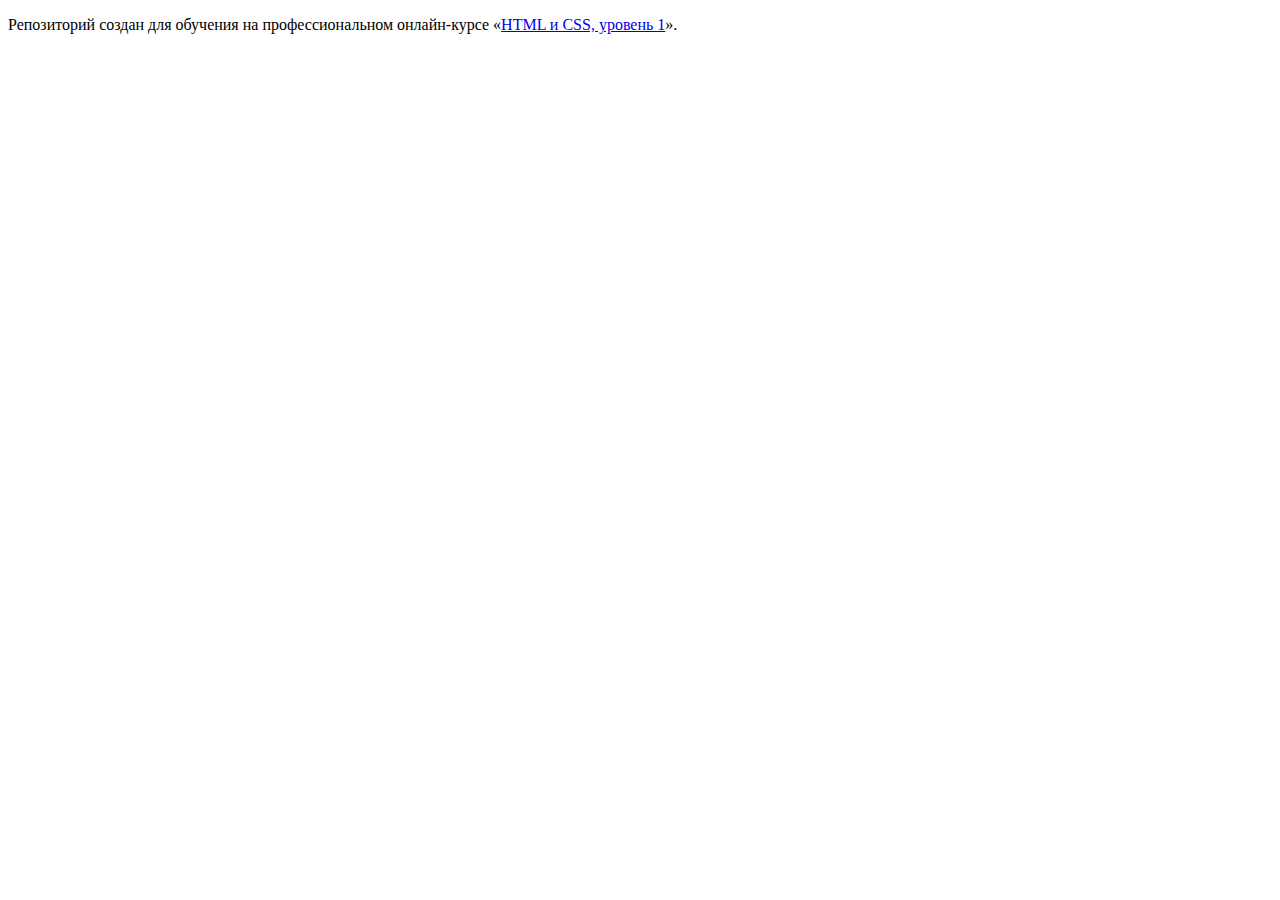
==== index.html @ 4fa53f04 ":hatching_chick:" ====
<!DOCTYPE html>
<html lang="ru">
  <head>
    <meta charset="utf-8">
    <title>HTML Academy: Девайс</title>
  </head>
  <body>

    <p>Репозиторий создан для обучения на профессиональном онлайн‑курсе «<a href="https://htmlacademy.ru/intensive/htmlcss">HTML и CSS, уровень 1</a>».</p>

  </body>
</html>
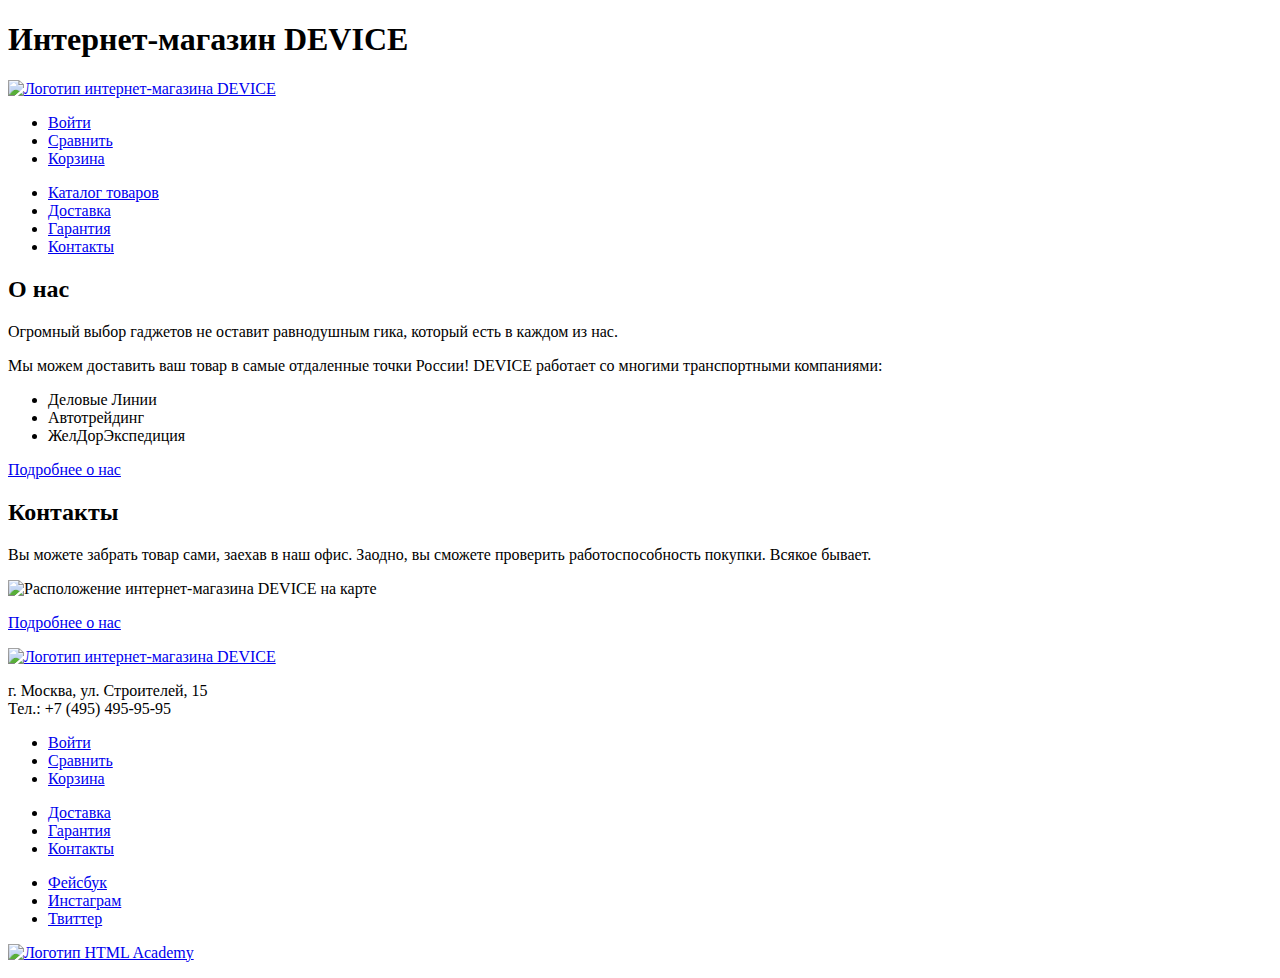
==== commit b6872fc0: "Добавляет разметку главной страницы" ====
--- a/index.html
+++ b/index.html
@@ -1,12 +1,92 @@
 <!DOCTYPE html>
 <html lang="ru">
-  <head>
-    <meta charset="utf-8">
-    <title>HTML Academy: Девайс</title>
-  </head>
-  <body>
 
-    <p>Репозиторий создан для обучения на профессиональном онлайн‑курсе «<a href="https://htmlacademy.ru/intensive/htmlcss">HTML и CSS, уровень 1</a>».</p>
+<head>
+  <meta charset="utf-8">
+  <title>HTML Academy: Девайс</title>
+</head>
 
-  </body>
-</html>
+<body>
+  <header class="main-header">
+    <h1 class="visually-hidden">Интернет-магазин DEVICE</h1>
+    <nav class="main-navigation">
+      <a class="main-header-logo" href="index.html">
+        <img src="http://placehold.it/150x100" width="150" height="100" alt="Логотип интернет-магазина DEVICE">
+      </a>
+      <ul class="user-navigation">
+        <!-- 
+          <li>
+            здесь будет форма поиска по сайту
+          </li>
+        -->
+        <li class="login-link"><a href="#">Войти</a></li>
+        <li class="compare-link"><a href="#">Сравнить</a></li>
+        <li class="basket-link"><a href="#">Корзина</a></li>
+      </ul>
+      <ul class="site-navigation">
+        <li><a href="catalog.html">Каталог товаров</a></li>
+        <li><a href="shipping.html">Доставка</a></li>
+        <li><a href="warranty.html">Гарантия</a></li>
+        <li><a href="contacts.html">Контакты</a></li>
+      </ul>
+    </nav>
+  </header>
+  <main class="container">
+    <section class="about-us">
+      <h2>О нас</h2>
+      <p>Огромный выбор гаджетов не оставит равнодушным гика, который есть в каждом из нас.</p>
+      <p>Мы можем доставить ваш товар в самые отдаленные точки России! DEVICE работает со многими транспортными
+        компаниями:</p>
+      <ul>
+        <li>Деловые Линии</li>
+        <li>Автотрейдинг</li>
+        <li>ЖелДорЭкспедиция</li>
+      </ul>
+      <p><a href="more-about-us.html">Подробнее о нас</a></p>
+    </section>
+    <section class="contacts">
+      <h2>Контакты</h2>
+      <p>Вы можете забрать товар сами, заехав в наш офис. Заодно, вы сможете проверить работоспособность покупки. Всякое
+        бывает.</p>
+      <p class="location-map">
+        <img src="http://placehold.it/300x150" width="300" height="150"
+          alt="Расположение интернет-магазина DEVICE на карте">
+      </p>
+      <p><a href="contact-us.html">Подробнее о нас</a></p>
+    </section>
+  </main>
+  <footer class="main-footer">
+    <a class="footer-logo" href="index.html">
+      <img src="http://placehold.it/150x100" width="150" height="100" alt="Логотип интернет-магазина DEVICE">
+    </a>
+    <p class="footer-contacts">
+      г. Москва, ул. Строителей, 15<br>
+      Тел.: +7 (495) 495-95-95
+    </p>
+    <div class="footer-navigation">
+      <ul class="footer-user-navigation">
+        <li class="login-link"><a href="#">Войти</a></li>
+        <li class="compare-link"><a href="#">Сравнить</a></li>
+        <li class="basket-link"><a href="#">Корзина</a></li>
+      </ul>
+      <ul class="footer-site-navigation">
+        <li><a href="shipping.html">Доставка</a></li>
+        <li><a href="warranty.html">Гарантия</a></li>
+        <li><a href="contacts.html">Контакты</a></li>
+      </ul>
+    </div>
+    <div class="footer-social">
+      <ul>
+        <li><a class="social-button" href="#">Фейсбук</a></li>
+        <li><a class="social-button" href="#">Инстаграм</a></li>
+        <li><a class="social-button" href="#">Твиттер</a></li>
+      </ul>
+    </div>
+    <p class="footer-copyright">
+      <a class="button" href="https://htmlacademy.ru/intensive/htmlcss"><img src="http://placehold.it/30x30" width="30"
+          height="30" alt="Логотип HTML Academy"></a>
+    </p>
+  </footer>
+</body>
+
+</html>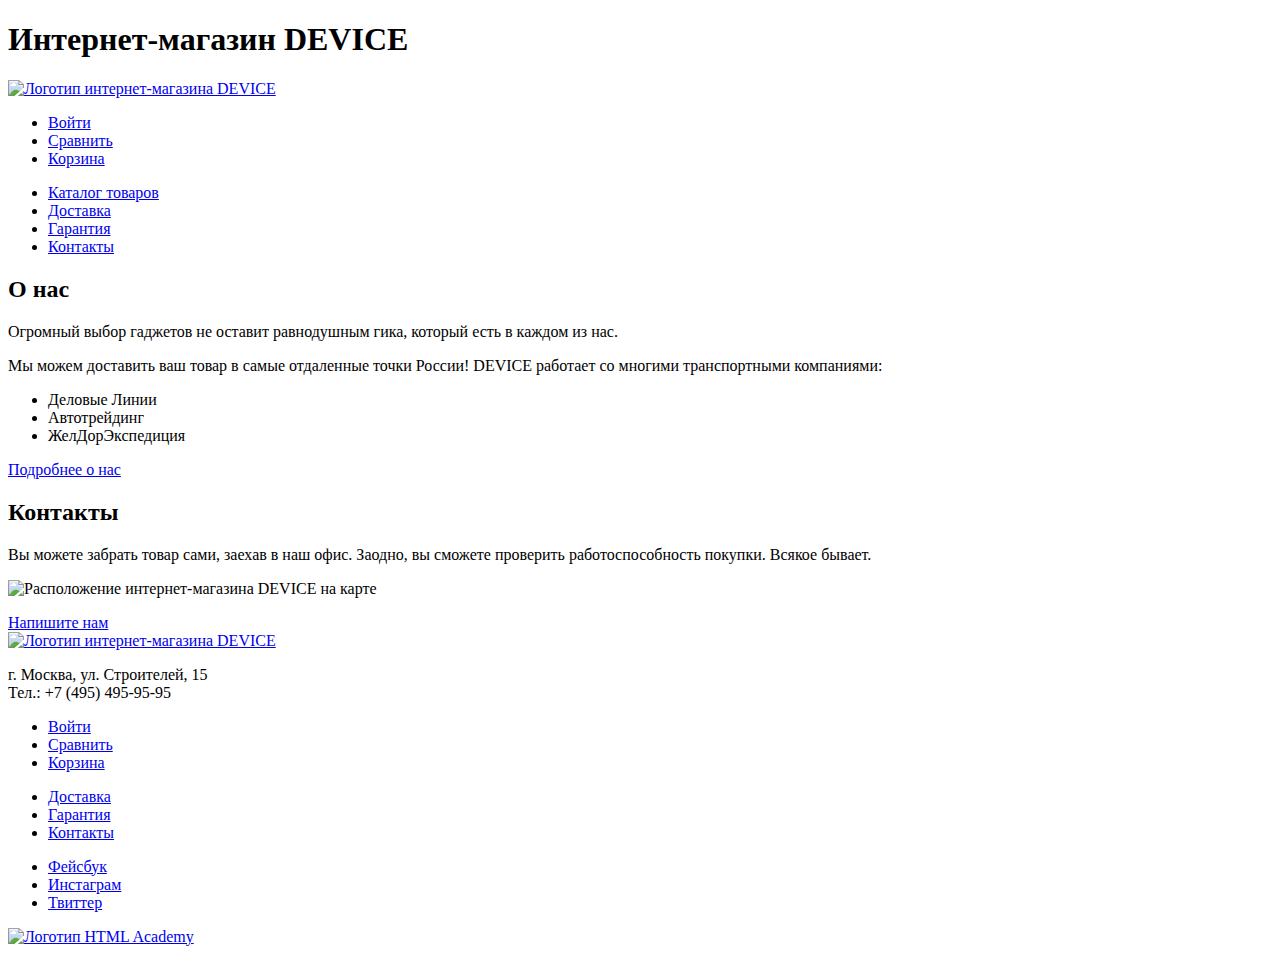
==== commit 0aa2ecbd: "Вносит правки по замечаниям наставника" ====
--- a/index.html
+++ b/index.html
@@ -14,11 +14,7 @@
         <img src="http://placehold.it/150x100" width="150" height="100" alt="Логотип интернет-магазина DEVICE">
       </a>
       <ul class="user-navigation">
-        <!-- 
-          <li>
-            здесь будет форма поиска по сайту
-          </li>
-        -->
+        <!-- здесь будет форма поиска по сайту -->
         <li class="login-link"><a href="#">Войти</a></li>
         <li class="compare-link"><a href="#">Сравнить</a></li>
         <li class="basket-link"><a href="#">Корзина</a></li>
@@ -35,24 +31,21 @@
     <section class="about-us">
       <h2>О нас</h2>
       <p>Огромный выбор гаджетов не оставит равнодушным гика, который есть в каждом из нас.</p>
-      <p>Мы можем доставить ваш товар в самые отдаленные точки России! DEVICE работает со многими транспортными
-        компаниями:</p>
+      <p>Мы можем доставить ваш товар в самые отдаленные точки России! DEVICE работает со многими транспортными компаниями:</p>
       <ul>
         <li>Деловые Линии</li>
         <li>Автотрейдинг</li>
         <li>ЖелДорЭкспедиция</li>
       </ul>
-      <p><a href="more-about-us.html">Подробнее о нас</a></p>
+      <a class="button" href="more-about-us.html">Подробнее о нас</a>
     </section>
     <section class="contacts">
       <h2>Контакты</h2>
-      <p>Вы можете забрать товар сами, заехав в наш офис. Заодно, вы сможете проверить работоспособность покупки. Всякое
-        бывает.</p>
+      <p>Вы можете забрать товар сами, заехав в наш офис. Заодно, вы сможете проверить работоспособность покупки. Всякое бывает.</p>
       <p class="location-map">
-        <img src="http://placehold.it/300x150" width="300" height="150"
-          alt="Расположение интернет-магазина DEVICE на карте">
+        <img src="http://placehold.it/300x150" width="300" height="150" alt="Расположение интернет-магазина DEVICE на карте">
       </p>
-      <p><a href="contact-us.html">Подробнее о нас</a></p>
+      <a class="button" href="contact-us.html">Напишите нам</a>
     </section>
   </main>
   <footer class="main-footer">
@@ -83,8 +76,7 @@
       </ul>
     </div>
     <p class="footer-copyright">
-      <a class="button" href="https://htmlacademy.ru/intensive/htmlcss"><img src="http://placehold.it/30x30" width="30"
-          height="30" alt="Логотип HTML Academy"></a>
+      <a class="button" href="https://htmlacademy.ru/intensive/htmlcss"><img src="http://placehold.it/30x30" width="30" height="30" alt="Логотип HTML Academy"></a>
     </p>
   </footer>
 </body>
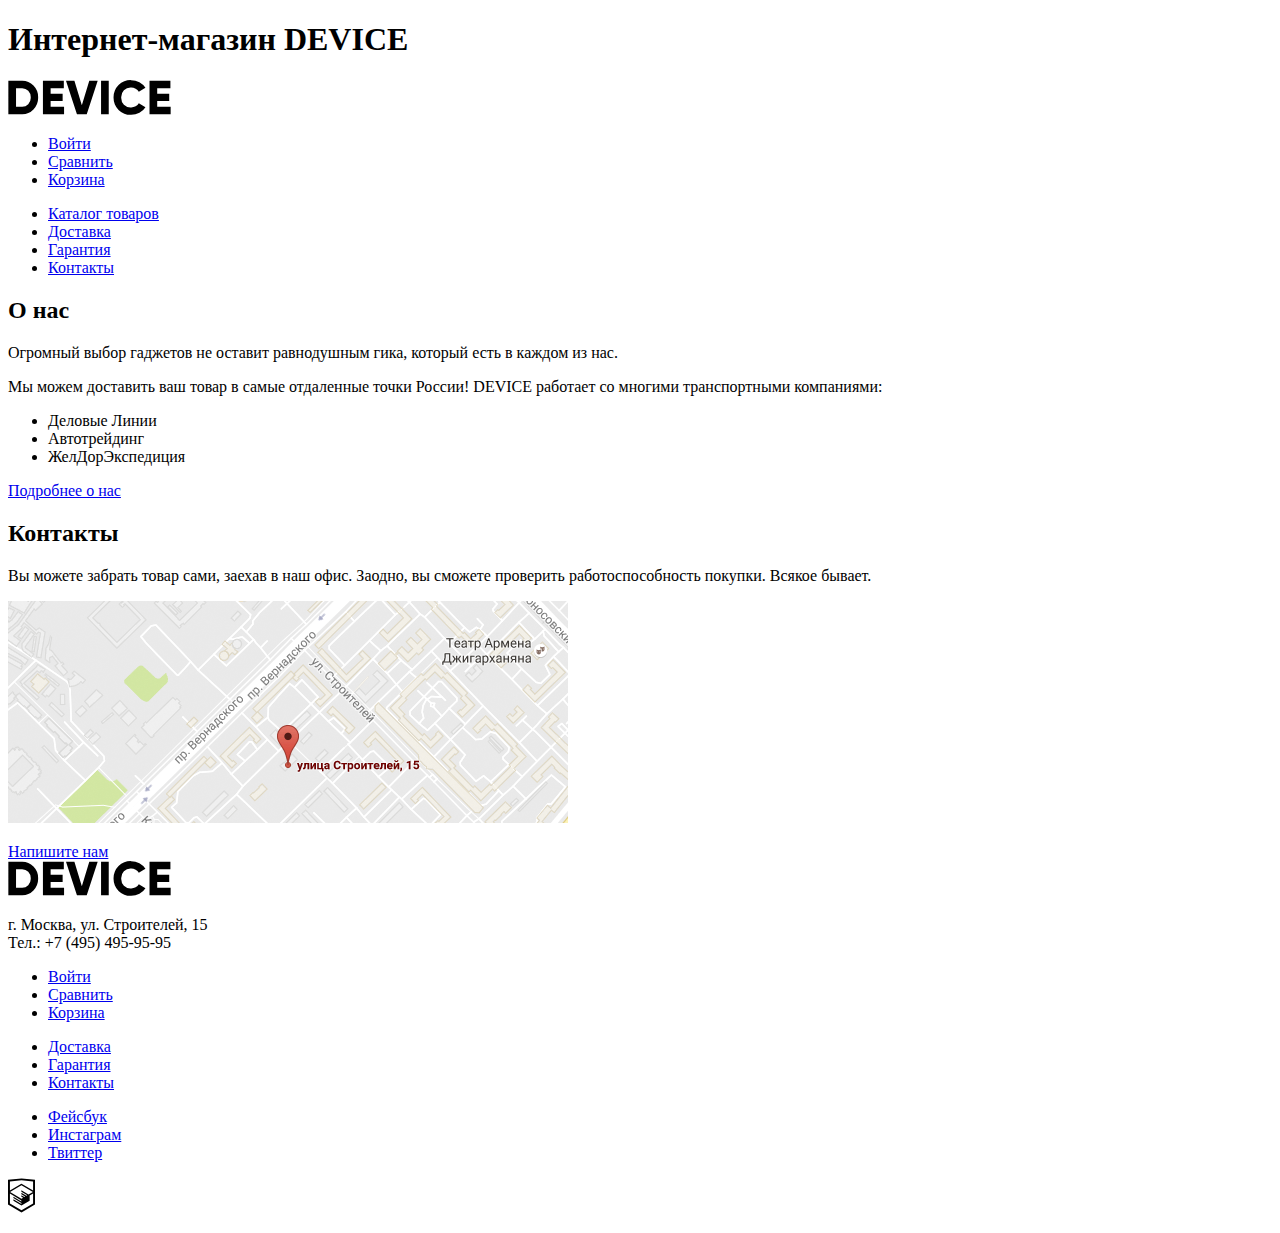
==== commit 9c15b5d3: "Добавляет контентные изображения" ====
--- a/index.html
+++ b/index.html
@@ -11,7 +11,7 @@
     <h1 class="visually-hidden">Интернет-магазин DEVICE</h1>
     <nav class="main-navigation">
       <a class="main-header-logo" href="index.html">
-        <img src="http://placehold.it/150x100" width="150" height="100" alt="Логотип интернет-магазина DEVICE">
+        <img src="img/logo-device.svg" width="163" height="35" alt="Логотип интернет-магазина DEVICE">
       </a>
       <ul class="user-navigation">
         <!-- здесь будет форма поиска по сайту -->
@@ -43,14 +43,14 @@
       <h2>Контакты</h2>
       <p>Вы можете забрать товар сами, заехав в наш офис. Заодно, вы сможете проверить работоспособность покупки. Всякое бывает.</p>
       <p class="location-map">
-        <img src="http://placehold.it/300x150" width="300" height="150" alt="Расположение интернет-магазина DEVICE на карте">
+        <img src="img/map-jpg.png" width="560" height="222" alt="Расположение интернет-магазина DEVICE на карте">
       </p>
       <a class="button" href="contact-us.html">Напишите нам</a>
     </section>
   </main>
   <footer class="main-footer">
     <a class="footer-logo" href="index.html">
-      <img src="http://placehold.it/150x100" width="150" height="100" alt="Логотип интернет-магазина DEVICE">
+      <img src="img/logo-device.svg" width="163" height="35" alt="Логотип интернет-магазина DEVICE">
     </a>
     <p class="footer-contacts">
       г. Москва, ул. Строителей, 15<br>
@@ -76,7 +76,9 @@
       </ul>
     </div>
     <p class="footer-copyright">
-      <a class="button" href="https://htmlacademy.ru/intensive/htmlcss"><img src="http://placehold.it/30x30" width="30" height="30" alt="Логотип HTML Academy"></a>
+      <a class="button" href="https://htmlacademy.ru/intensive/htmlcss">
+        <img src="img/logo-htmlacademy.svg" width="27" height="35" alt="Логотип HTML Academy">
+      </a>
     </p>
   </footer>
 </body>
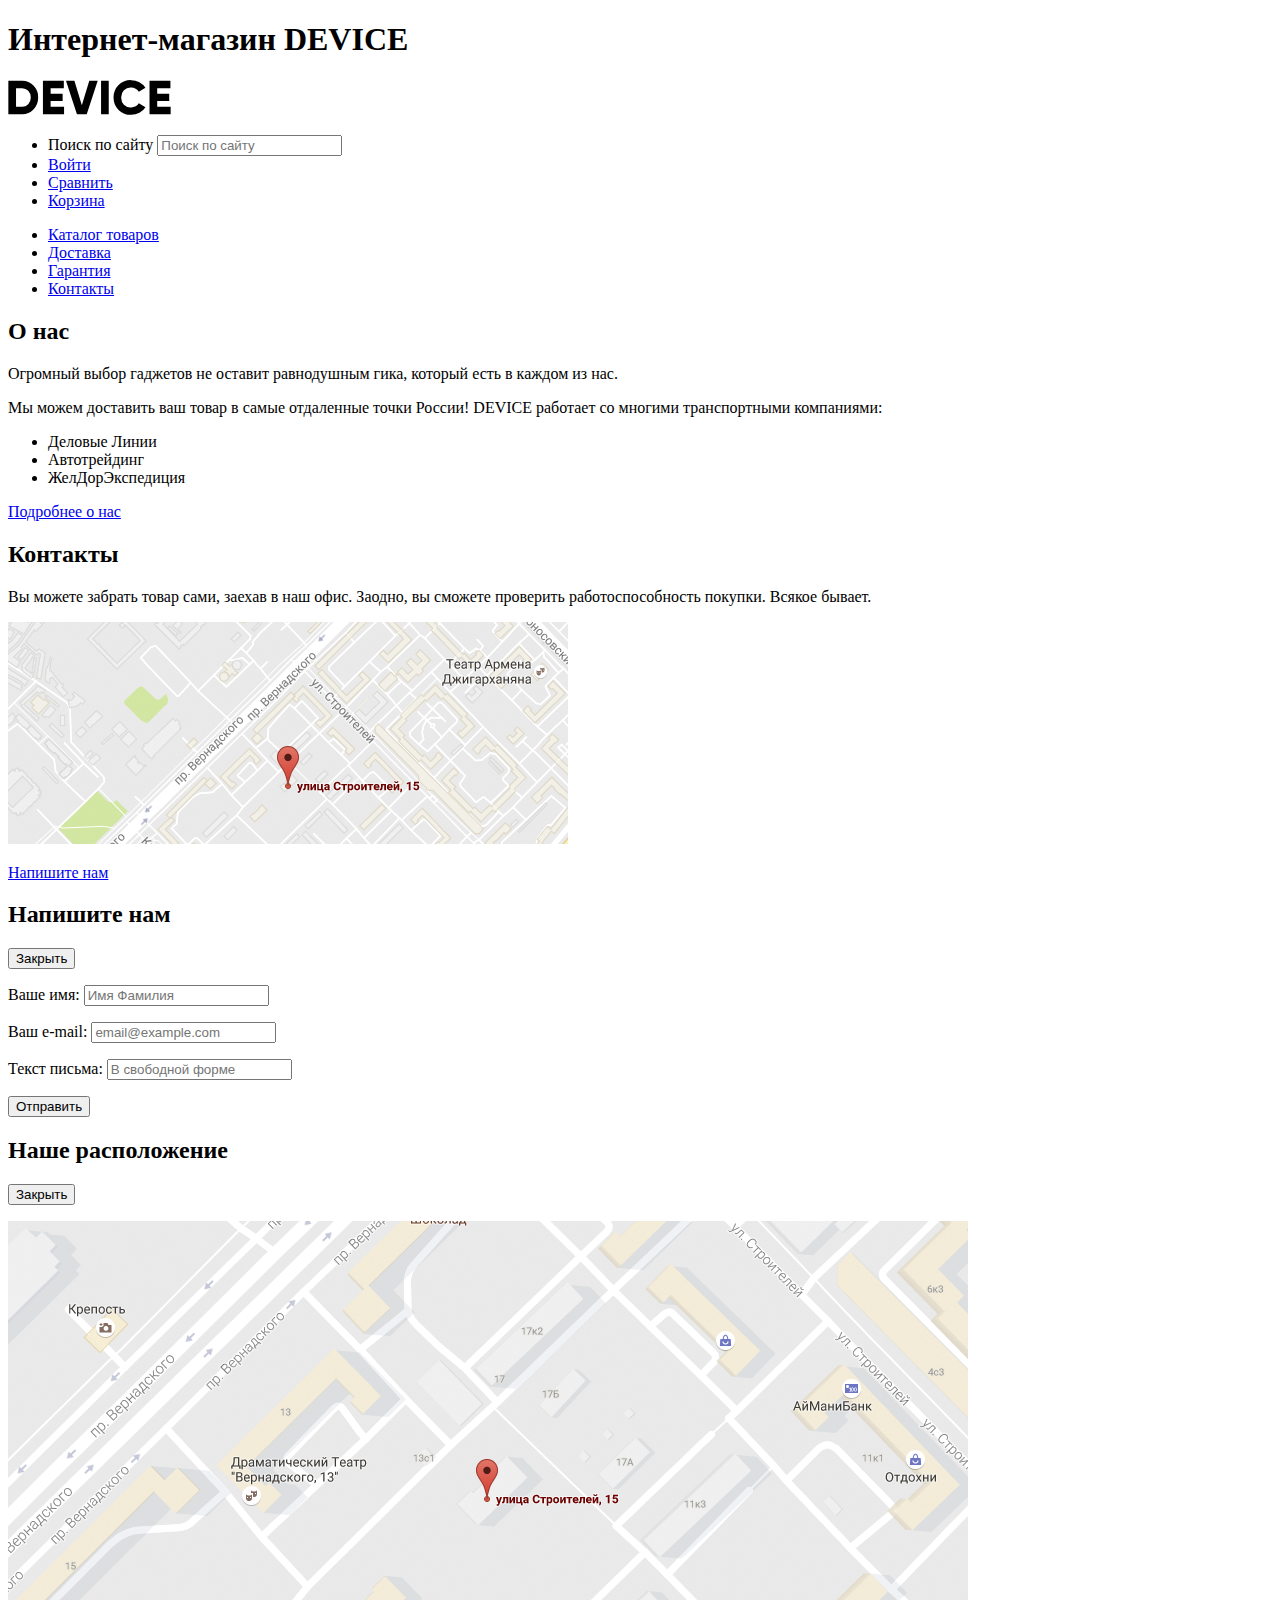
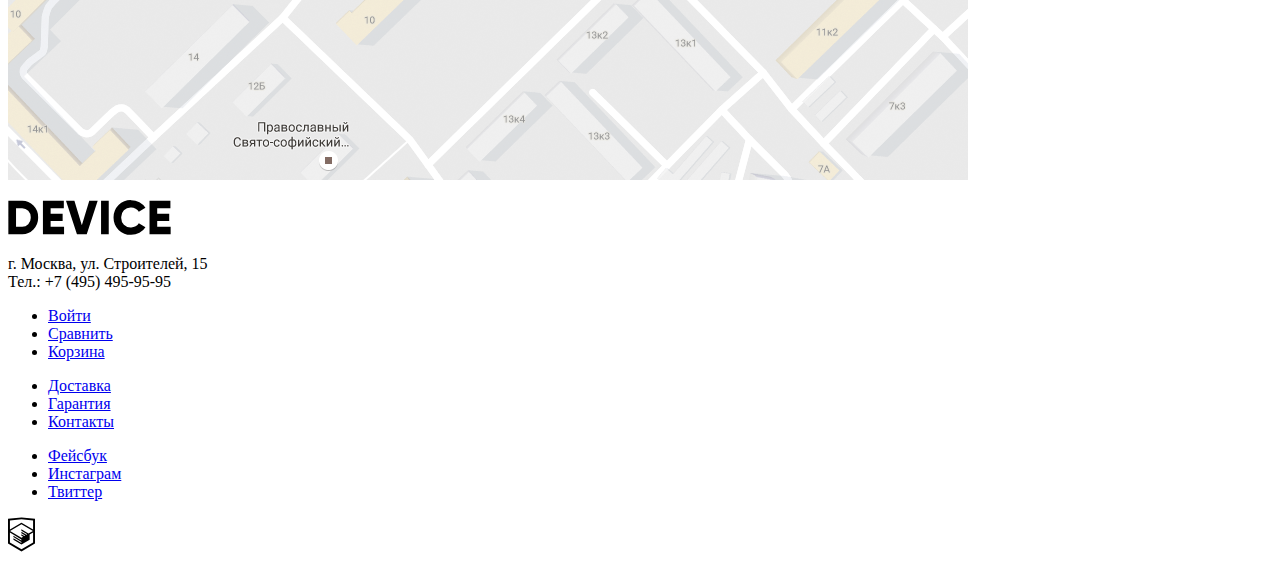
==== commit 2b5cc09a: "Добавляет формы в разметку" ====
--- a/index.html
+++ b/index.html
@@ -11,10 +11,15 @@
     <h1 class="visually-hidden">Интернет-магазин DEVICE</h1>
     <nav class="main-navigation">
       <a class="main-header-logo" href="index.html">
-        <img src="img/logo-device.svg" width="163" height="35" alt="Логотип интернет-магазина DEVICE">
+        <img src="img/logo-device.svg" width="163" height="35" alt="Интернет-магазин DEVICE">
       </a>
       <ul class="user-navigation">
-        <!-- здесь будет форма поиска по сайту -->
+        <li class="search">
+          <form class="search-form" action="https://echo.htmlacademy.ru" method="get">
+            <label class="visually-hidden" for="search-input">Поиск по сайту</label>
+            <input class="search-field" id="search-input" type="search" name="search" placeholder="Поиск по сайту">
+          </form>
+        </li>
         <li class="login-link"><a href="#">Войти</a></li>
         <li class="compare-link"><a href="#">Сравнить</a></li>
         <li class="basket-link"><a href="#">Корзина</a></li>
@@ -43,14 +48,40 @@
       <h2>Контакты</h2>
       <p>Вы можете забрать товар сами, заехав в наш офис. Заодно, вы сможете проверить работоспособность покупки. Всякое бывает.</p>
       <p class="location-map">
-        <img src="img/map-jpg.png" width="560" height="222" alt="Расположение интернет-магазина DEVICE на карте">
+        <img src="img/map.png" width="560" height="222" alt="Офис интернет-магазина DEVICE расположен по адресу: ул. Строителей, д.15, г. Санкт-Петербург">
       </p>
       <a class="button" href="contact-us.html">Напишите нам</a>
+    </section>
+    <section class="modal modal-contact">
+      <h2 class="visually-hidden">Напишите нам</h2>
+      <button class="modal-close" type="button">Закрыть</button>
+      <form class="contact-form" action="https://echo.htmlacademy.ru" method="post">
+        <p>
+          <label class="contact-form-label" for="name-field">Ваше имя:</label>
+          <input class="contact-form-name" id="name-field" type="text" name="name" placeholder="Имя Фамилия">
+        </p>
+        <p>
+          <label class="contact-form-label" for="email-field">Ваш e-mail:</label>
+          <input class="contact-form-email" id="email-field" type="email" name="email" placeholder="email@example.com">
+        </p>
+        <p>
+          <label class="contact-form-label" for="text-field">Текст письма:</label>
+          <input class="contact-form-text" id="text-field" type="text" name="text" placeholder="В свободной форме">
+        </p>
+        <button class="button" type="submit">Отправить</button>
+      </form>
+    </section>
+    <section class="modal modal-map">
+      <h2 class="visually-hidden">Наше расположение</h2>
+      <button class="modal-close" type="button">Закрыть</button>
+      <p>
+        <img src="img/map-big.png" width="960" height="559" alt="Офис интернет-магазина DEVICE расположен по адресу: ул. Строителей, д.15, г. Санкт-Петербург">
+      </p>
     </section>
   </main>
   <footer class="main-footer">
     <a class="footer-logo" href="index.html">
-      <img src="img/logo-device.svg" width="163" height="35" alt="Логотип интернет-магазина DEVICE">
+      <img src="img/logo-device.svg" width="163" height="35" alt="Интернет-магазин DEVICE">
     </a>
     <p class="footer-contacts">
       г. Москва, ул. Строителей, 15<br>
@@ -77,7 +108,7 @@
     </div>
     <p class="footer-copyright">
       <a class="button" href="https://htmlacademy.ru/intensive/htmlcss">
-        <img src="img/logo-htmlacademy.svg" width="27" height="35" alt="Логотип HTML Academy">
+        <img src="img/logo-htmlacademy.svg" width="27" height="35" alt="HTML Academy">
       </a>
     </p>
   </footer>
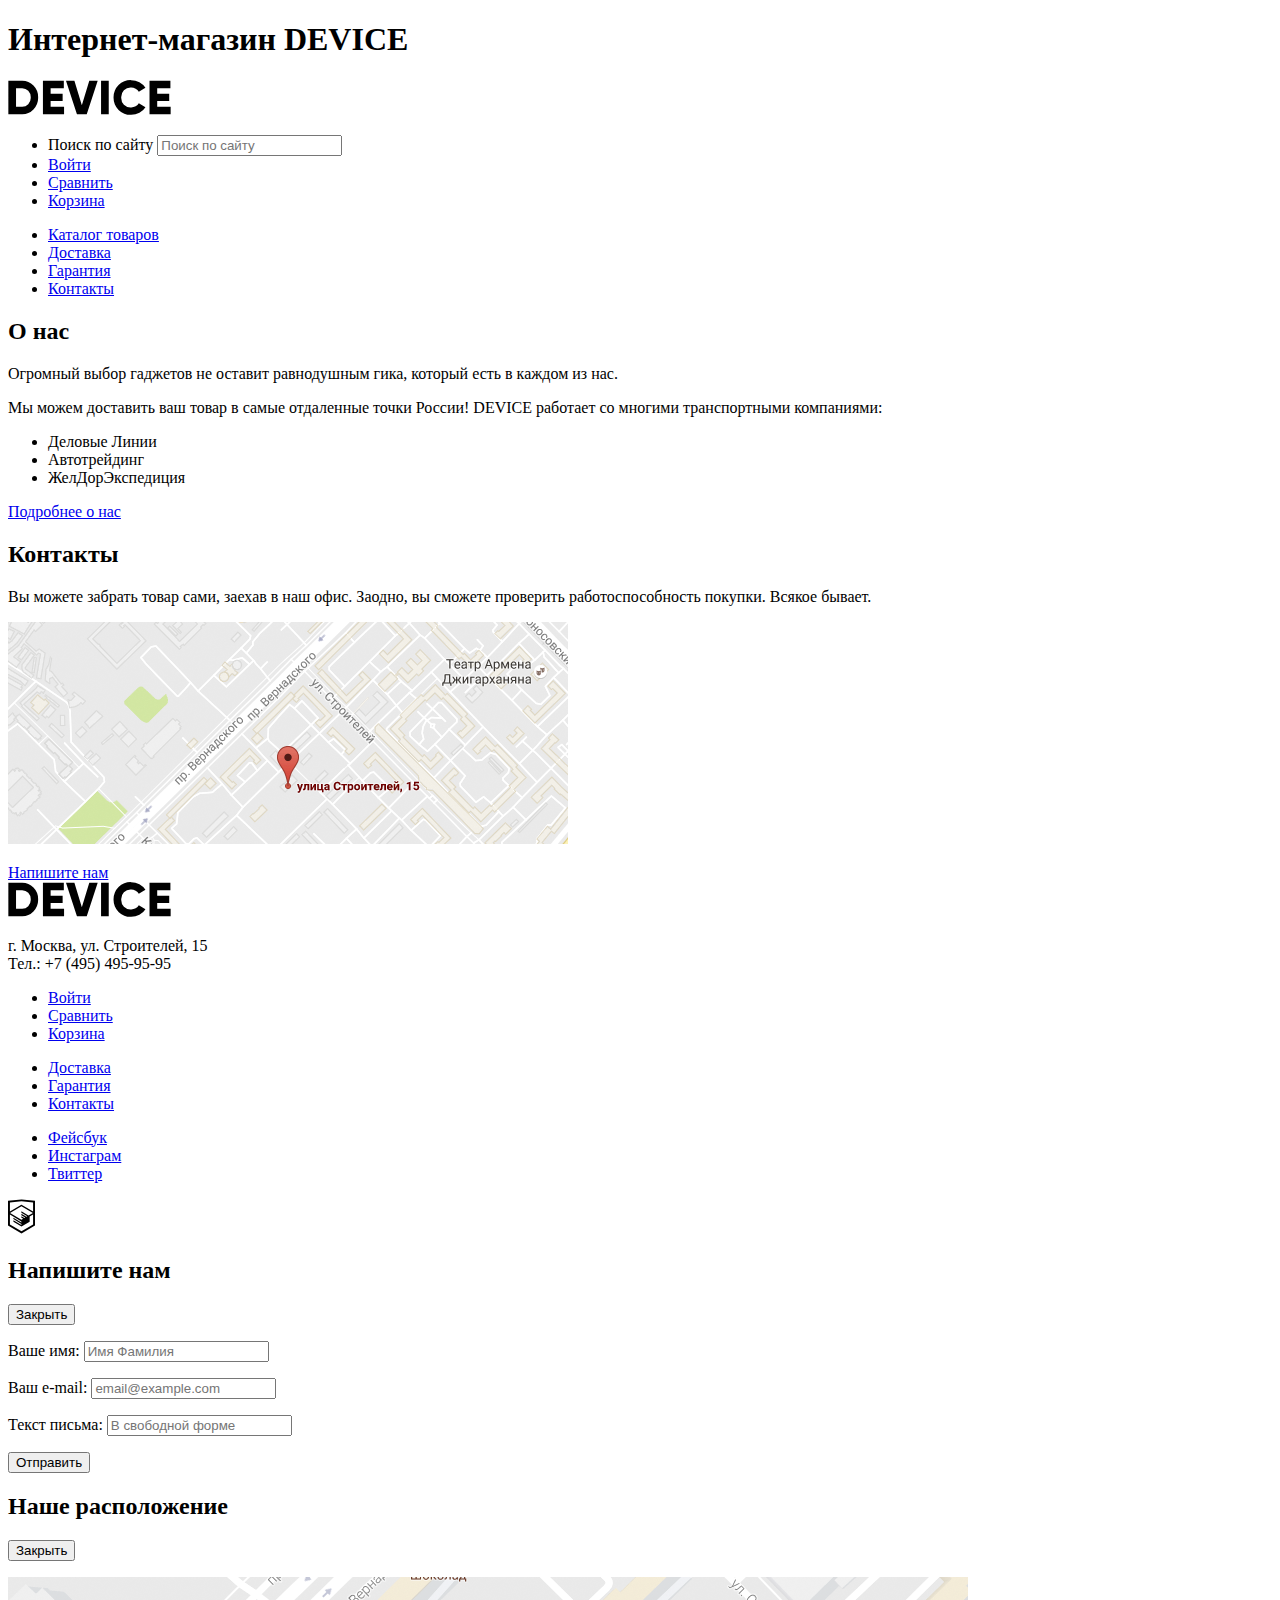
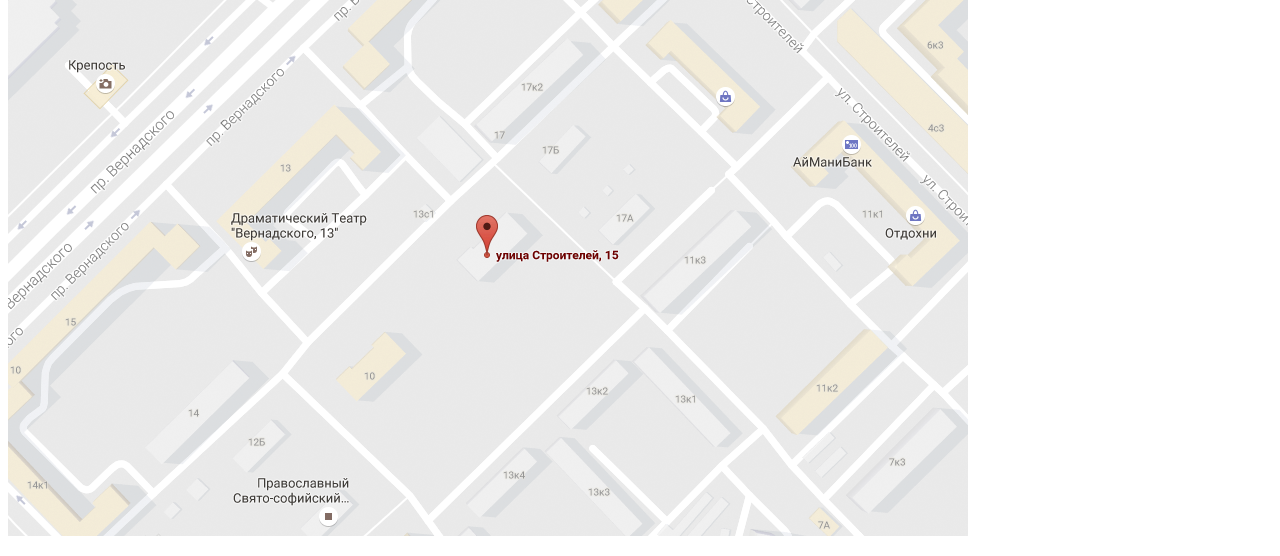
==== commit d815e5dc: "Меняет расположение модальных окон в верстке" ====
--- a/index.html
+++ b/index.html
@@ -52,32 +52,6 @@
       </p>
       <a class="button" href="contact-us.html">Напишите нам</a>
     </section>
-    <section class="modal modal-contact">
-      <h2 class="visually-hidden">Напишите нам</h2>
-      <button class="modal-close" type="button">Закрыть</button>
-      <form class="contact-form" action="https://echo.htmlacademy.ru" method="post">
-        <p>
-          <label class="contact-form-label" for="name-field">Ваше имя:</label>
-          <input class="contact-form-name" id="name-field" type="text" name="name" placeholder="Имя Фамилия">
-        </p>
-        <p>
-          <label class="contact-form-label" for="email-field">Ваш e-mail:</label>
-          <input class="contact-form-email" id="email-field" type="email" name="email" placeholder="email@example.com">
-        </p>
-        <p>
-          <label class="contact-form-label" for="text-field">Текст письма:</label>
-          <input class="contact-form-text" id="text-field" type="text" name="text" placeholder="В свободной форме">
-        </p>
-        <button class="button" type="submit">Отправить</button>
-      </form>
-    </section>
-    <section class="modal modal-map">
-      <h2 class="visually-hidden">Наше расположение</h2>
-      <button class="modal-close" type="button">Закрыть</button>
-      <p>
-        <img src="img/map-big.png" width="960" height="559" alt="Офис интернет-магазина DEVICE расположен по адресу: ул. Строителей, д.15, г. Санкт-Петербург">
-      </p>
-    </section>
   </main>
   <footer class="main-footer">
     <a class="footer-logo" href="index.html">
@@ -112,6 +86,32 @@
       </a>
     </p>
   </footer>
+  <section class="modal modal-contact">
+    <h2 class="visually-hidden">Напишите нам</h2>
+    <button class="modal-close" type="button">Закрыть</button>
+    <form class="contact-form" action="https://echo.htmlacademy.ru" method="post">
+      <p>
+        <label class="contact-form-label" for="name-field">Ваше имя:</label>
+        <input class="contact-form-name" id="name-field" type="text" name="name" placeholder="Имя Фамилия">
+      </p>
+      <p>
+        <label class="contact-form-label" for="email-field">Ваш e-mail:</label>
+        <input class="contact-form-email" id="email-field" type="email" name="email" placeholder="email@example.com">
+      </p>
+      <p>
+        <label class="contact-form-label" for="text-field">Текст письма:</label>
+        <input class="contact-form-text" id="text-field" type="text" name="text" placeholder="В свободной форме">
+      </p>
+      <button class="button" type="submit">Отправить</button>
+    </form>
+  </section>
+  <section class="modal modal-map">
+    <h2 class="visually-hidden">Наше расположение</h2>
+    <button class="modal-close" type="button">Закрыть</button>
+    <p>
+      <img src="img/map-big.png" width="960" height="559" alt="Офис интернет-магазина DEVICE расположен по адресу: ул. Строителей, д.15, г. Санкт-Петербург">
+    </p>
+  </section>
 </body>
 
 </html>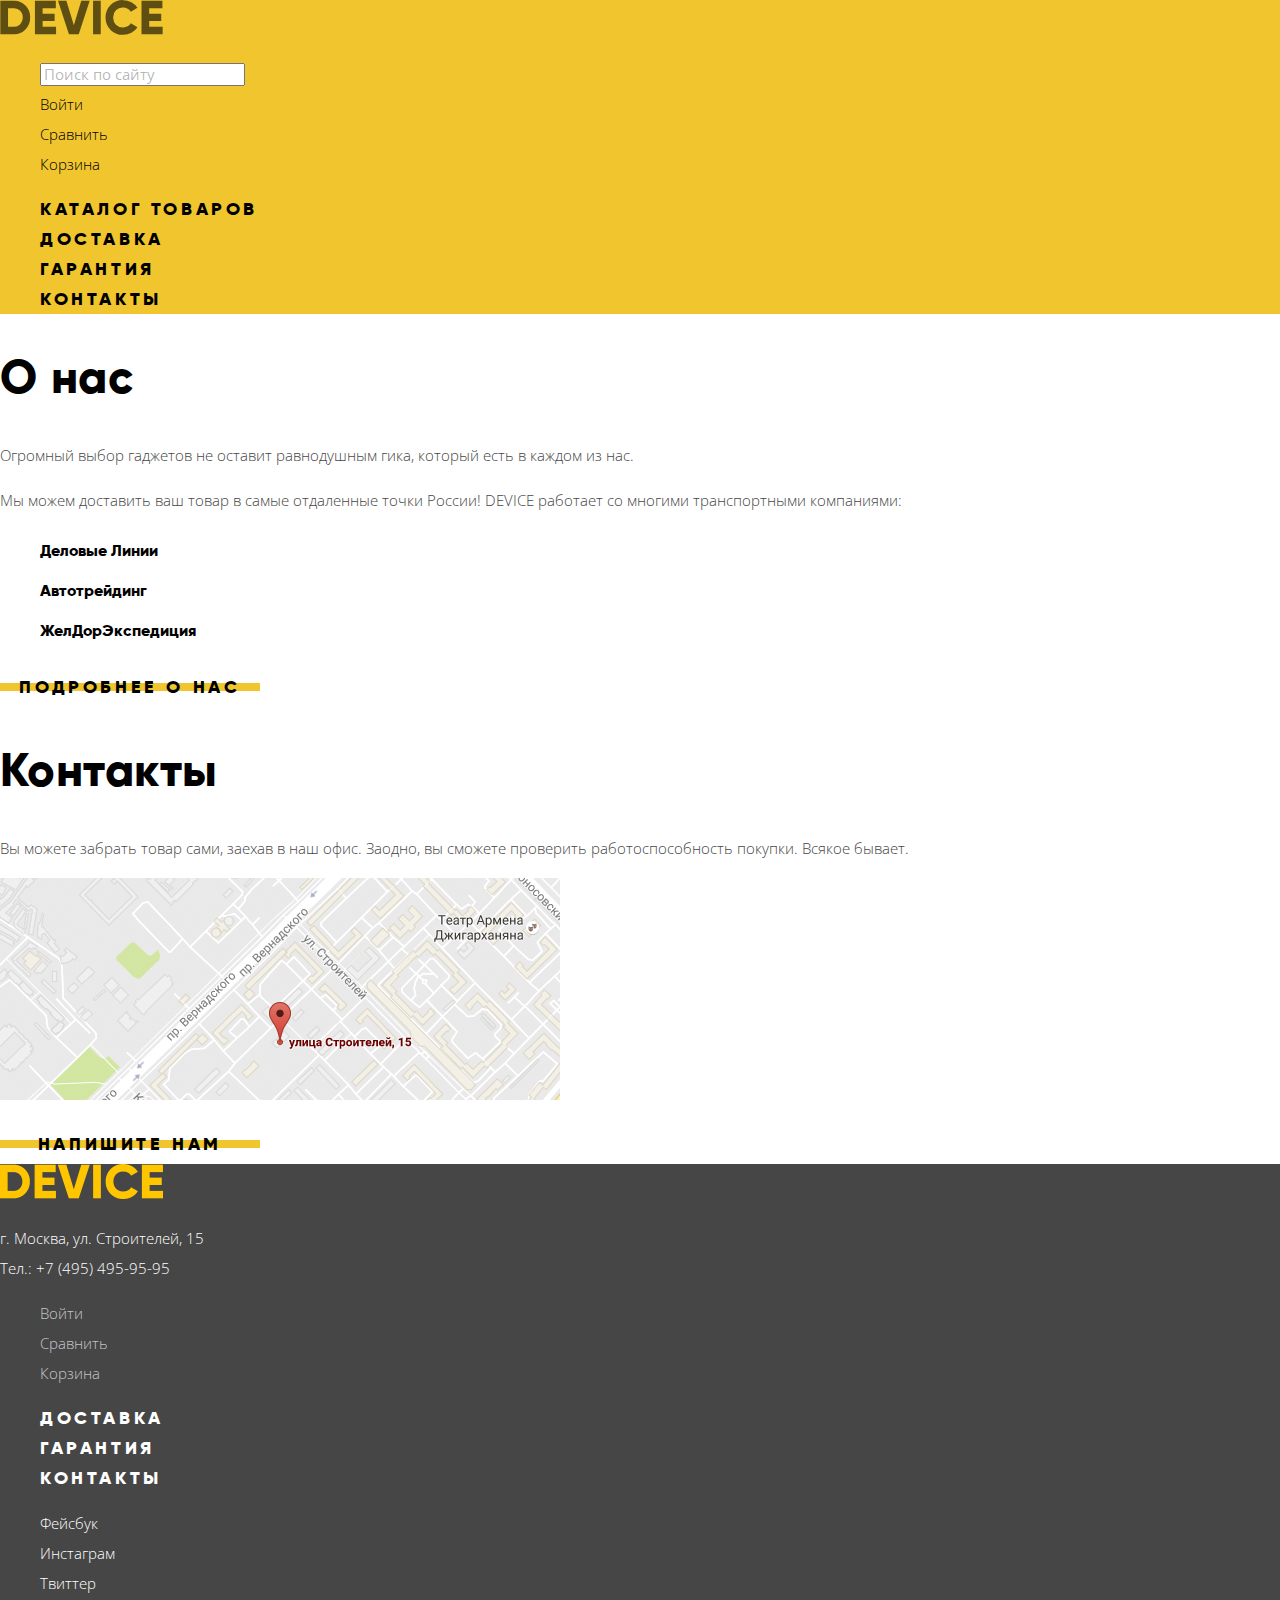
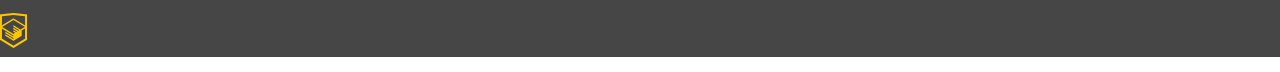
==== commit 655d743e: "Добавляет стили главной страницы" ====
--- a/index.html
+++ b/index.html
@@ -4,6 +4,9 @@
 <head>
   <meta charset="utf-8">
   <title>HTML Academy: Девайс</title>
+  <link href="https://fonts.googleapis.com/css?family=Open+Sans:300,400&display=swap&subset=cyrillic" rel="stylesheet">
+  <link href="css/normalize.css" rel="stylesheet">
+  <link href="css/style.css" rel="stylesheet">
 </head>
 
 <body>
@@ -33,29 +36,35 @@
     </nav>
   </header>
   <main class="container">
-    <section class="about-us">
-      <h2>О нас</h2>
-      <p>Огромный выбор гаджетов не оставит равнодушным гика, который есть в каждом из нас.</p>
-      <p>Мы можем доставить ваш товар в самые отдаленные точки России! DEVICE работает со многими транспортными компаниями:</p>
-      <ul>
-        <li>Деловые Линии</li>
-        <li>Автотрейдинг</li>
-        <li>ЖелДорЭкспедиция</li>
-      </ul>
-      <a class="button" href="more-about-us.html">Подробнее о нас</a>
-    </section>
-    <section class="contacts">
-      <h2>Контакты</h2>
-      <p>Вы можете забрать товар сами, заехав в наш офис. Заодно, вы сможете проверить работоспособность покупки. Всякое бывает.</p>
-      <p class="location-map">
-        <img src="img/map.png" width="560" height="222" alt="Офис интернет-магазина DEVICE расположен по адресу: ул. Строителей, д.15, г. Санкт-Петербург">
-      </p>
-      <a class="button" href="contact-us.html">Напишите нам</a>
-    </section>
+    <div class="index-columns">
+      <section class="about-us">
+        <h2>О нас</h2>
+        <p>Огромный выбор гаджетов не оставит равнодушным гика, который есть в каждом из нас.</p>
+        <p>Мы можем доставить ваш товар в самые отдаленные точки России! DEVICE работает со многими транспортными компаниями:</p>
+        <ul>
+          <li>Деловые Линии</li>
+          <li>Автотрейдинг</li>
+          <li>ЖелДорЭкспедиция</li>
+        </ul>
+        <div class="button">
+          <a class="button-link" href="more-about-us.html">Подробнее о нас</a>
+        </div>
+      </section>
+      <section class="contacts">
+        <h2>Контакты</h2>
+        <p>Вы можете забрать товар сами, заехав в наш офис. Заодно, вы сможете проверить работоспособность покупки. Всякое бывает.</p>
+        <p class="location-map">
+          <img src="img/map.png" width="560" height="222" alt="Офис интернет-магазина DEVICE расположен по адресу: ул. Строителей, д.15, г. Санкт-Петербург">
+        </p>
+        <div class="button">
+          <a class="button-link" href="contact-us.html">Напишите нам</a>
+        </div>
+      </section>
+    </div>
   </main>
   <footer class="main-footer">
     <a class="footer-logo" href="index.html">
-      <img src="img/logo-device.svg" width="163" height="35" alt="Интернет-магазин DEVICE">
+      <img src="img/footer-logo-device.png" width="163" height="35" alt="Интернет-магазин DEVICE">
     </a>
     <p class="footer-contacts">
       г. Москва, ул. Строителей, 15<br>
@@ -81,14 +90,14 @@
       </ul>
     </div>
     <p class="footer-copyright">
-      <a class="button" href="https://htmlacademy.ru/intensive/htmlcss">
-        <img src="img/logo-htmlacademy.svg" width="27" height="35" alt="HTML Academy">
+      <a class="main-footer-logo" href="https://htmlacademy.ru/intensive/htmlcss">
+        <img src="img/logo-htmlacademy.png" width="27" height="35" alt="HTML Academy">
       </a>
     </p>
   </footer>
   <section class="modal modal-contact">
     <h2 class="visually-hidden">Напишите нам</h2>
-    <button class="modal-close" type="button">Закрыть</button>
+    <button class="modal-close" type="button"><span class="visually-hidden">Закрыть</span></button>
     <form class="contact-form" action="https://echo.htmlacademy.ru" method="post">
       <p>
         <label class="contact-form-label" for="name-field">Ваше имя:</label>
@@ -102,12 +111,14 @@
         <label class="contact-form-label" for="text-field">Текст письма:</label>
         <input class="contact-form-text" id="text-field" type="text" name="text" placeholder="В свободной форме">
       </p>
-      <button class="button" type="submit">Отправить</button>
+      <div class="button">
+        <button class="button-link" type="submit">Отправить</button>
+      </div>
     </form>
   </section>
   <section class="modal modal-map">
     <h2 class="visually-hidden">Наше расположение</h2>
-    <button class="modal-close" type="button">Закрыть</button>
+    <button class="modal-close" type="button"><span class="visually-hidden">Закрыть</span></button>
     <p>
       <img src="img/map-big.png" width="960" height="559" alt="Офис интернет-магазина DEVICE расположен по адресу: ул. Строителей, д.15, г. Санкт-Петербург">
     </p>
--- a/css/style.css
+++ b/css/style.css
@@ -0,0 +1,283 @@
+@font-face {
+  font-family: 'Gilroy';
+  src: url('../fonts/gilroy-800-normal.woff2') format('woff2'), url('../fonts/gilroy-800-normal.woff') format('woff'), url('../fonts/gilroy-800-normal.ttf') format('truetype');
+  font-weight: 800;
+  font-style: normal;
+}
+
+.visually-hidden {
+  position: absolute;
+
+  width: 1px;
+  height: 1px;
+  margin: -1px;
+  border: 0;
+  padding: 0;
+
+  clip: rect(0 0 0 0);
+  overflow: hidden;
+}
+
+body {
+  margin: 0;
+  padding: 0;
+
+  font-family: 'Open Sans', Arial, sans-serif;
+  font-size: 15px;
+  line-height: 30px;
+  font-weight: 300;
+  color: #464646;
+
+  background-color: #ffffff;
+}
+
+a {
+  text-decoration: none;
+}
+
+.main-navigation {
+  font-size: 15px;
+  line-height: 30px;
+  color: #000000;
+
+  background-color: #f0c52e;
+}
+
+.main-header-logo:hover,
+.main-header-logo:focus {
+  opacity: 0.6;
+}
+
+.main-header-logo:active {
+  opacity: 0.3;
+}
+
+.search-field {
+  color: #000000;
+}
+
+.search-field::placeholder {
+  color: rgba(0, 0, 0, 0.3);
+}
+
+.search-field:hover::placeholder {
+  color: rgba(0, 0, 0, 0.6);
+}
+
+.site-navigation,
+.user-navigation {
+  list-style: none;
+}
+
+.site-navigation a,
+.user-navigation a {
+  color: #000000;
+}
+
+.site-navigation a {
+  font-family: 'Gilroy', Arial, sans-serif;
+  font-size: 18px;
+  font-weight: 800;
+  line-height: 24px;
+  letter-spacing: 3.6px;
+  text-transform: uppercase;
+}
+
+.site-navigation a:hover,
+.site-navigation a:focus,
+.user-navigation a:hover,
+.user-navigation a:focus {
+  color: rgba(0, 0, 0, 0.6);
+}
+
+.site-navigation a:active,
+.user-navigation a:active {
+  color: rgba(0, 0, 0, 0.3);
+}
+
+.index-columns h2 {
+  font-family: 'Gilroy', Arial, sans-serif;
+  font-size: 47px;
+  font-weight: 800;
+  line-height: 48px;
+  letter-spacing: 0.47px;
+  color: #000000;
+}
+
+.about-us ul {
+  list-style: none;
+  font-family: 'Gilroy', Arial, sans-serif;
+  font-size: 16px;
+  font-weight: 800;
+  line-height: 40px;
+  color: #000000;
+}
+
+.button {
+  height: 40px;
+  width: 260px;
+
+  line-height: 40px;
+}
+
+.button-link {
+  display: inline-block;
+  height: 8px;
+  width: 260px;
+  border: none;
+  
+  font-family: 'Gilroy', Arial, sans-serif;
+  font-size: 18px;
+  font-weight: 800;
+  line-height: 8px;
+  letter-spacing: 3.6px;
+  text-transform: uppercase;
+  color: #000000;
+  text-align: center;
+
+  background-color: #f0c52e;
+}
+
+.button-link:hover,
+.button-link:focus {
+  height: 40px;
+  line-height: 40px;
+}
+
+.button-link:active {
+  color: rgba(0, 0, 0, 0.3);
+}
+
+.main-footer {
+  background-color: #464646;
+}
+
+.footer-contacts {
+  color: #ffffff;
+}
+
+.footer-logo:hover,
+.footer-logo:focus {
+  opacity: 0.6;
+}
+
+.footer-logo:active {
+  opacity: 0.3;
+}
+
+.footer-user-navigation,
+.footer-site-navigation,
+.footer-social-links {
+  list-style: none;
+}
+
+.footer-user-navigation a {
+  color: rgba(255, 255, 255, 0.7);
+}
+
+.footer-user-navigation a:hover,
+.footer-user-navigation a:focus {
+  color: #ffffff;
+}
+
+.footer-user-navigation a:active {
+  color: rgba(255, 255, 255, 0.3)
+}
+
+.footer-site-navigation a {
+  font-family: 'Gilroy', Arial, sans-serif;
+  font-size: 18px;
+  line-height: 24px;
+  font-weight: 800;
+  letter-spacing: 3.6px;
+  text-transform: uppercase;
+  color: #ffffff;
+}
+
+.footer-site-navigation a:hover,
+.footer-site-navigation a:focus {
+  color: rgba(255, 255, 255, 0.6);
+}
+
+.footer-site-navigation a:active {
+  color: rgba(255, 255, 255, 0.3);
+}
+
+.social-button {
+  color: #ffffff;
+}
+
+.main-footer-logo:hover,
+.main-footer-logo:focus {
+  opacity: 0.6;
+}
+
+.main-footer-logo:active {
+  opacity: 0.3;
+}
+
+.modal {
+  display: none;
+  color: #000000;
+
+  background-color: #ffffff;
+}
+
+.modal-close {
+  width: 55px;
+  height: 55px;
+  border: none;
+  background-color: #ffffff;
+  background-image: url("../img/modal-close.png");
+  background-position: 0 0;
+  background-repeat: repeat;
+  opacity: 0.5;
+}
+
+.modal-close:hover,
+.modal-close:focus {
+  opacity: 1;
+}
+
+.modal-close:active {
+  opacity: 0.3;
+}
+
+.contact-form input[type="text"],
+.contact-form input[type="email"] {
+  font: inherit;
+  color: #464646;
+
+  background-color: #f2f2f2;
+  border: none;
+}
+
+.contact-form input[type="text"]:invalid,
+.contact-form input[type="email"]:invalid {
+  background-color: #f6dada;
+}
+
+.contact-form input[type="text"]::placeholder,
+.contact-form input[type="email"]::placeholder {
+  color: rgba(70, 70, 70, 0.4);
+}
+
+.contact-form input[type="text"]:hover,
+.contact-form input[type="email"]:hover {
+  background-color: #eaeaea;
+}
+
+.contact-form input:focus {
+  background-color: #ffffff;
+  border: solid 3px #f0c52e;
+}
+
+.contact-form-label {
+  font-family: 'Gilroy', Arial, sans-serif;
+  font-size: 18px;
+  line-height: 24px;
+  font-weight: 800;
+}
+
+
+
